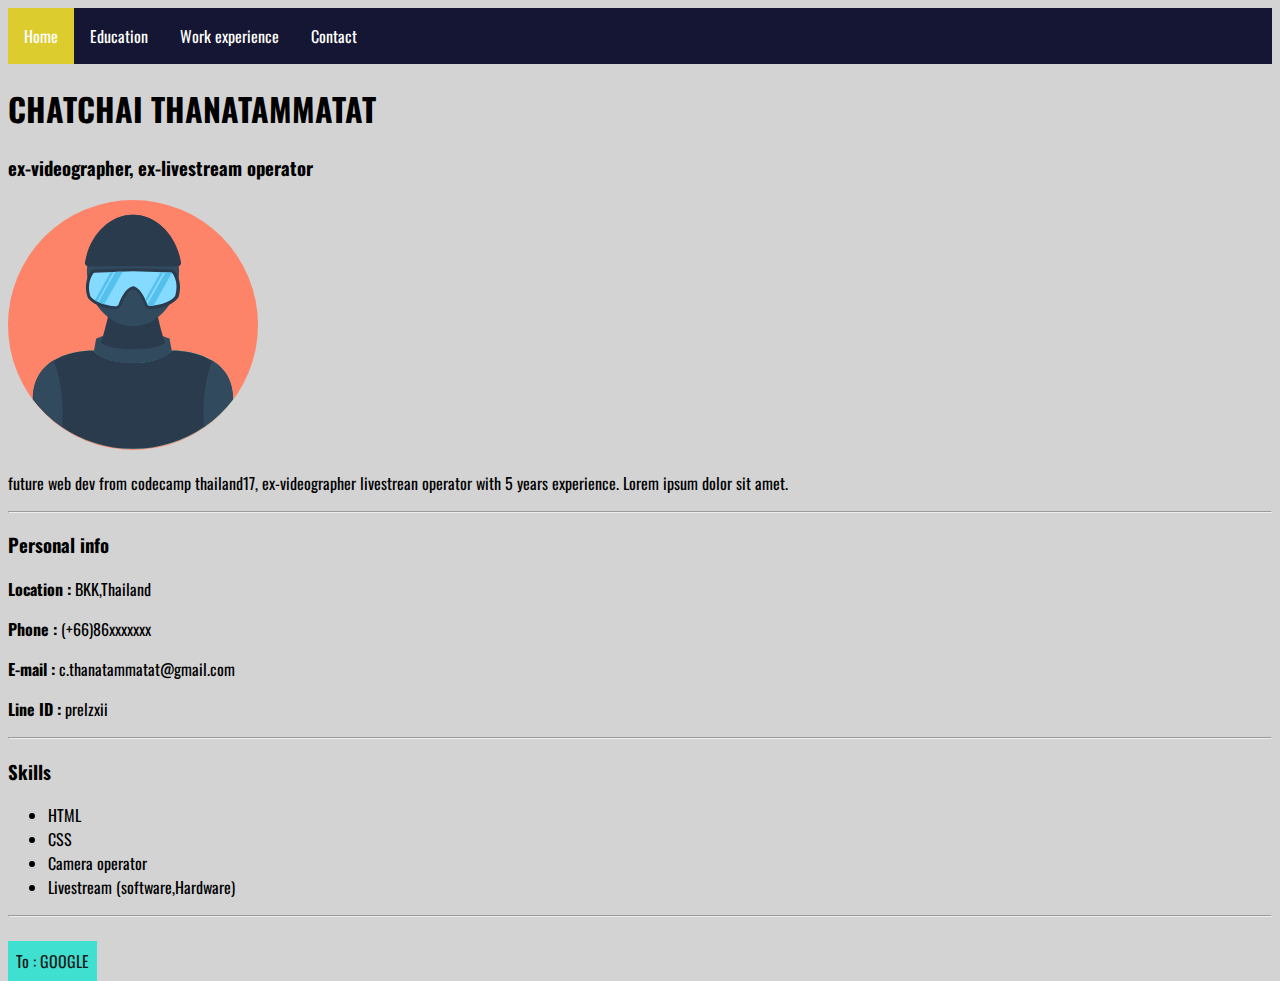
==== index.html @ abfef16e "CC17_HW01" ====
<!DOCTYPE html>
<html lang="en">

<head>
    <meta charset="UTF-8">
    <meta name="viewport" content="width=device-width, initial-scale=1.0">
    <title>Document</title>
    <link rel="preconnect" href="https://fonts.googleapis.com">
    <link rel="preconnect" href="https://fonts.gstatic.com" crossorigin>
    <link href="https://fonts.googleapis.com/css2?family=Oswald&display=swap" rel="stylesheet">
    <link rel="stylesheet" href="style.css">
    
</head>

<body>

    <ul class="navbar">
        <li class="link" ><a class="active" href="#">Home</a></li>
        <li class="link"><a href="education.html">Education</a></li>
        <li class="link"><a href="./work.html">Work experience</a></li>
        <li class="link"><a href="./contact.html">Contact</a></li>
    </ul>

<div class="profile">  
    <h1 >CHATCHAI THANATAMMATAT</h1>
    <h3 >ex-videographer, ex-livestream operator</h3>
    <img src="img/swat-svgrepo-com.svg" class="profilepic">
</div>  
    

<div>
<p>future web dev from codecamp thailand17, ex-videographer livestrean operator with 5 years experience. Lorem ipsum dolor sit amet. </p>
<hr/>
<h3>Personal info</h3>
<p><strong> Location :</strong>  BKK,Thailand</p>
<p><strong> Phone :</strong>  (+66)86xxxxxxx</p>
<p><strong> E-mail :</strong> c.thanatammatat@gmail.com</p>
<p><strong> Line ID :</strong> prelzxii</p>
</div>

<hr/>

<h3>Skills</h3>

<ul>
    <li>HTML</li>
    <li>CSS</li>
    <li>Camera operator</li>
    <li>Livestream (software,Hardware)</li>
</ul>

<hr/>
<br/>
<a href="https://www.google.co.th/" class="google" >To : GOOGLE</a>

</body>

</html>
---- style.css ----
body{
  font-family: oswald;
  background-color: LightGray;
}

.navbar {
    list-style-type: none;
    margin: 0;
    padding: 0;
    display: flex;
    justify-content: start;
    background-color: #151633;
  }
  
  
  li a {
    display: block;
    color: white;
    text-align: center;
    padding: 16px 16px;
    text-decoration: none;
  }
  
  li a:hover {
    background-color: #1b3564;
  }

  .active {
    background-color: #ddcc2e;
  }
   .profilepic {
    width: 250px;
    
   }

  .google {
    text-decoration: none;
    font-size: 16px;
    padding: 8px;
    color: rgb(27, 27, 27);
    background-color: turquoise;
  }

  .Table {
    margin: 8px;
    border-collapse: collapse;
    width: 70vw;
    font-size: 16px;
    
  }

  .Table td, .Table th {
    border: 1px solid black;
    padding: 8px;
}

  .contBox {
    width: 600px;
    height: 750px;
    margin: 8px;
    padding: 16px;
    font-size: 20px;
    background-color: white;
    border: 2px black;
    border-radius: 16px;
    box-shadow: 5px 10px 18px grey;
  }

  .formcont {
    margin-bottom: 20px;
  }

  input[type=text], .gender {
    width: 85%;
    padding: 4px;
  }
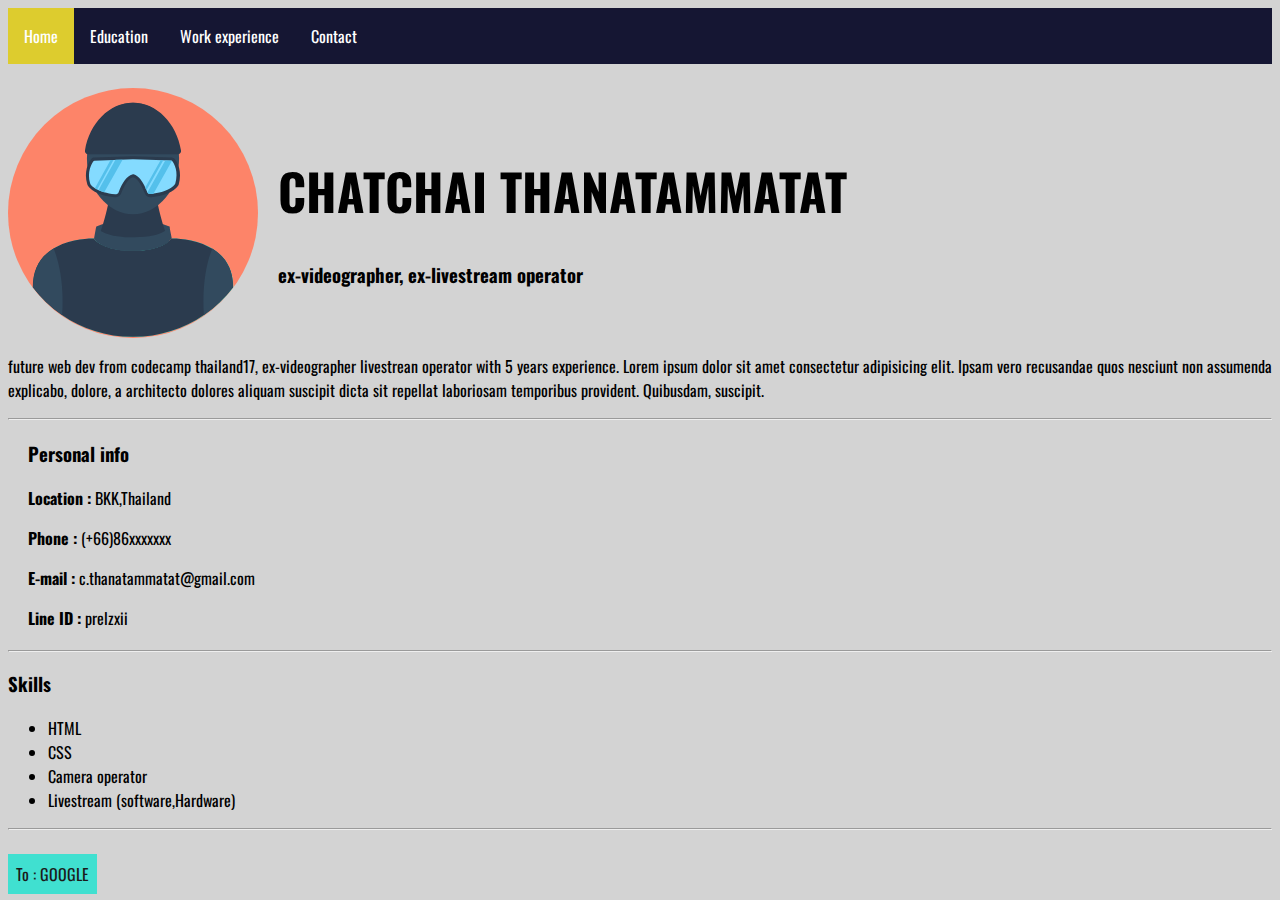
==== commit db80793e: "edit indexpage, font" ====
--- a/index.html
+++ b/index.html
@@ -4,10 +4,7 @@
 <head>
     <meta charset="UTF-8">
     <meta name="viewport" content="width=device-width, initial-scale=1.0">
-    <title>Document</title>
-    <link rel="preconnect" href="https://fonts.googleapis.com">
-    <link rel="preconnect" href="https://fonts.gstatic.com" crossorigin>
-    <link href="https://fonts.googleapis.com/css2?family=Oswald&display=swap" rel="stylesheet">
+    <title>CC17_HW01</title>
     <link rel="stylesheet" href="style.css">
     
 </head>
@@ -20,17 +17,22 @@
         <li class="link"><a href="./work.html">Work experience</a></li>
         <li class="link"><a href="./contact.html">Contact</a></li>
     </ul>
+    <br/>
+    
 
-<div class="profile">  
+<div class="profile"> 
+    <img src="img/swat-svgrepo-com.svg" class="profilepic">
+    <div class="name"> 
     <h1 >CHATCHAI THANATAMMATAT</h1>
     <h3 >ex-videographer, ex-livestream operator</h3>
-    <img src="img/swat-svgrepo-com.svg" class="profilepic">
+    </div>
 </div>  
     
+<p>future web dev from codecamp thailand17, ex-videographer livestrean operator with 5 years experience. Lorem ipsum dolor sit amet consectetur adipisicing elit. Ipsam vero recusandae quos nesciunt non assumenda explicabo, dolore, a architecto dolores aliquam suscipit dicta sit repellat laboriosam temporibus provident. Quibusdam, suscipit. </p>
 
-<div>
-<p>future web dev from codecamp thailand17, ex-videographer livestrean operator with 5 years experience. Lorem ipsum dolor sit amet. </p>
 <hr/>
+<div class="detail">
+
 <h3>Personal info</h3>
 <p><strong> Location :</strong>  BKK,Thailand</p>
 <p><strong> Phone :</strong>  (+66)86xxxxxxx</p>
@@ -39,7 +41,7 @@
 </div>
 
 <hr/>
-
+ <div class="skills"></div>   
 <h3>Skills</h3>
 
 <ul>
@@ -48,6 +50,8 @@
     <li>Camera operator</li>
     <li>Livestream (software,Hardware)</li>
 </ul>
+</div>   
+
 
 <hr/>
 <br/>
--- a/style.css
+++ b/style.css
@@ -1,6 +1,7 @@
+@import url('https://fonts.googleapis.com/css2?family=Oswald&display=swap');
 
-body{
-  font-family: oswald;
+html {
+  font-family: "oswald", sans-serif;
   background-color: LightGray;
 }
 
@@ -29,10 +30,37 @@
   .active {
     background-color: #ddcc2e;
   }
+
+  .profile {
+    display: flex;
+    justify-content: start;
+    align-items: center;
+    
+  }
+
+  .name {
+    margin: 20px;
+   
+  }
+
+  .name h1{
+    font-size: 50px;
+  }
+
    .profilepic {
     width: 250px;
     
    }
+
+   .detail  {
+    margin: 20px;
+   }
+
+   .skills {
+    margin-left: 20px;
+   }
+
+   
 
   .google {
     text-decoration: none;
@@ -47,6 +75,7 @@
     border-collapse: collapse;
     width: 70vw;
     font-size: 16px;
+    background-color: beige;
     
   }
 
@@ -76,6 +105,10 @@
     padding: 4px;
   }
 
+  button {
+    font-family: "oswald", sans-serif;
+  }
+
   
   
   